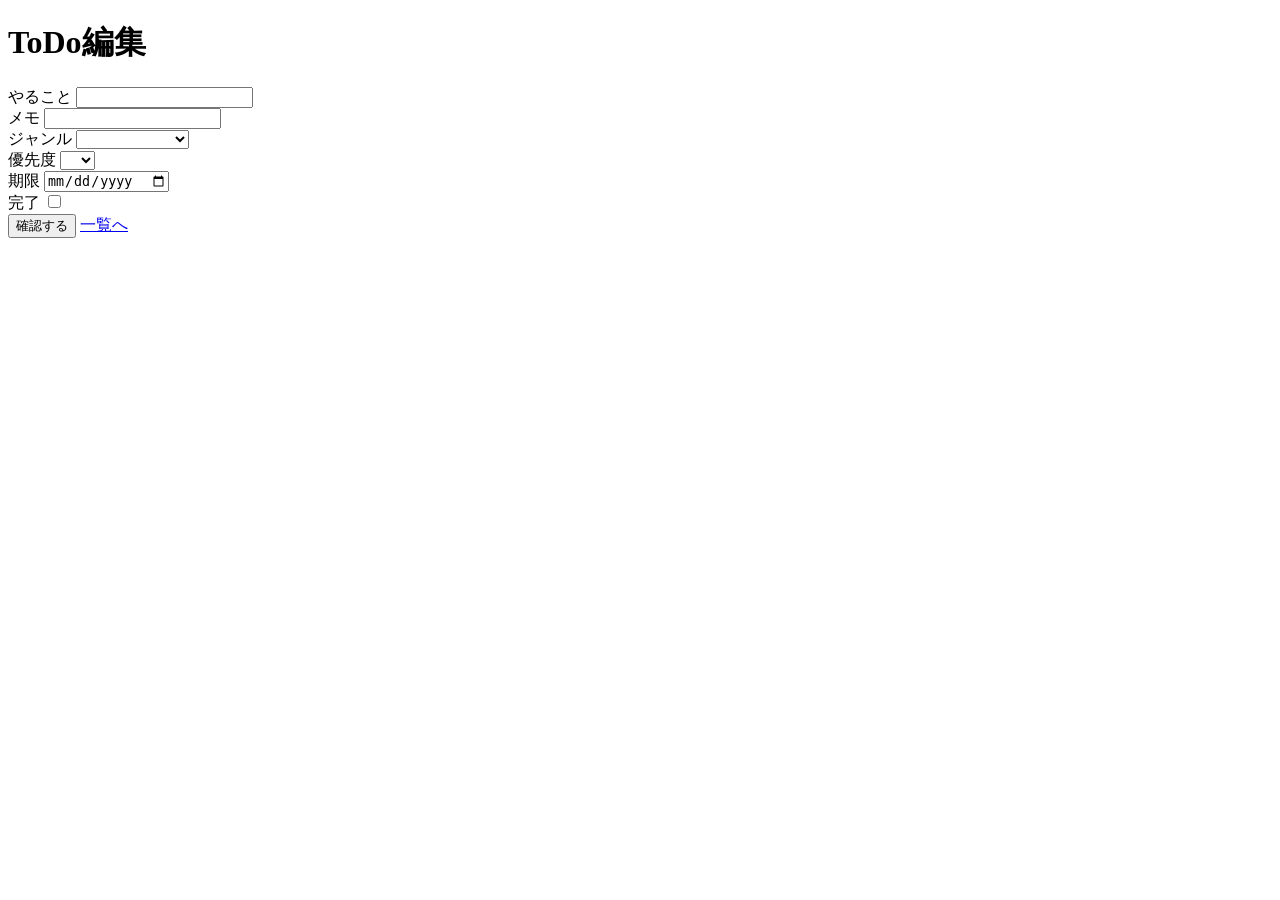
==== src/main/resources/templates/edit.html @ ec411c9f "保存をする機能を追加した" ====
<!DOCTYPE html>
<html lang="ja" xmlns:th="http://www.thymeleaf.org">
<head>
    <meta charset="UTF-8">
    <meta name="viewport" content="width=device-width, initial-scale=1.0">
    <title>ToDo編集</title>
    <link rel="stylesheet" href="/css/style.css">
</head>
<body>
    <div class="container">
        <h1 class="page-title">ToDo編集</h1>
        <form th:action="@{/todos/{id}/confirm(id=${todo.id})}" th:object="${todo}" method="post">
            <div class="form-row">
                <label class="form-label" for="title">やること</label>
                <input class="form-input" id="title" type="text" th:field="*{title}">
            </div>
            <div class="form-row">
                <label class="form-label" for="detail">メモ</label>
                <input class="form-input" id="detail" type="text" th:field="*{detail}">
            </div>
            <div class="form-row">
                <label class="form-label" for="category">ジャンル</label>
                <select class="form-input" id="category" th:field="*{category}">
                    <option value=""></option>
                    <option value="デザイン">デザイン</option>
                    <option value="マーケティング">マーケティング</option>
                    <option value="プログラミング">プログラミング</option>
                    <option value="資格">資格</option>
                    <option value="就職活動">就職活動</option>
                </select>
            </div>
            <div class="form-row">
                <label class="form-label" for="priority">優先度</label>
                <select class="form-input" id="priority" th:field="*{priority}">
                    <option value=""></option>
                    <option value="1">高</option>
                    <option value="2">中</option>
                    <option value="3">低</option>
                </select>
            </div>
            <div class="form-row">
                <label class="form-label" for="dueDate">期限</label>
                <input class="form-input" id="dueDate" type="date" th:field="*{dueDate}">
            </div>
            <div class="form-row">
                <label class="form-label" for="completed">完了</label>
                <input class="form-input" id="completed" type="checkbox" th:field="*{completed}">
            </div>
            <button class="btn" type="submit">確認する</button>
            <a class="btn sub" href="/todos">一覧へ</a>
        </form>
    </div>
</body>
</html>
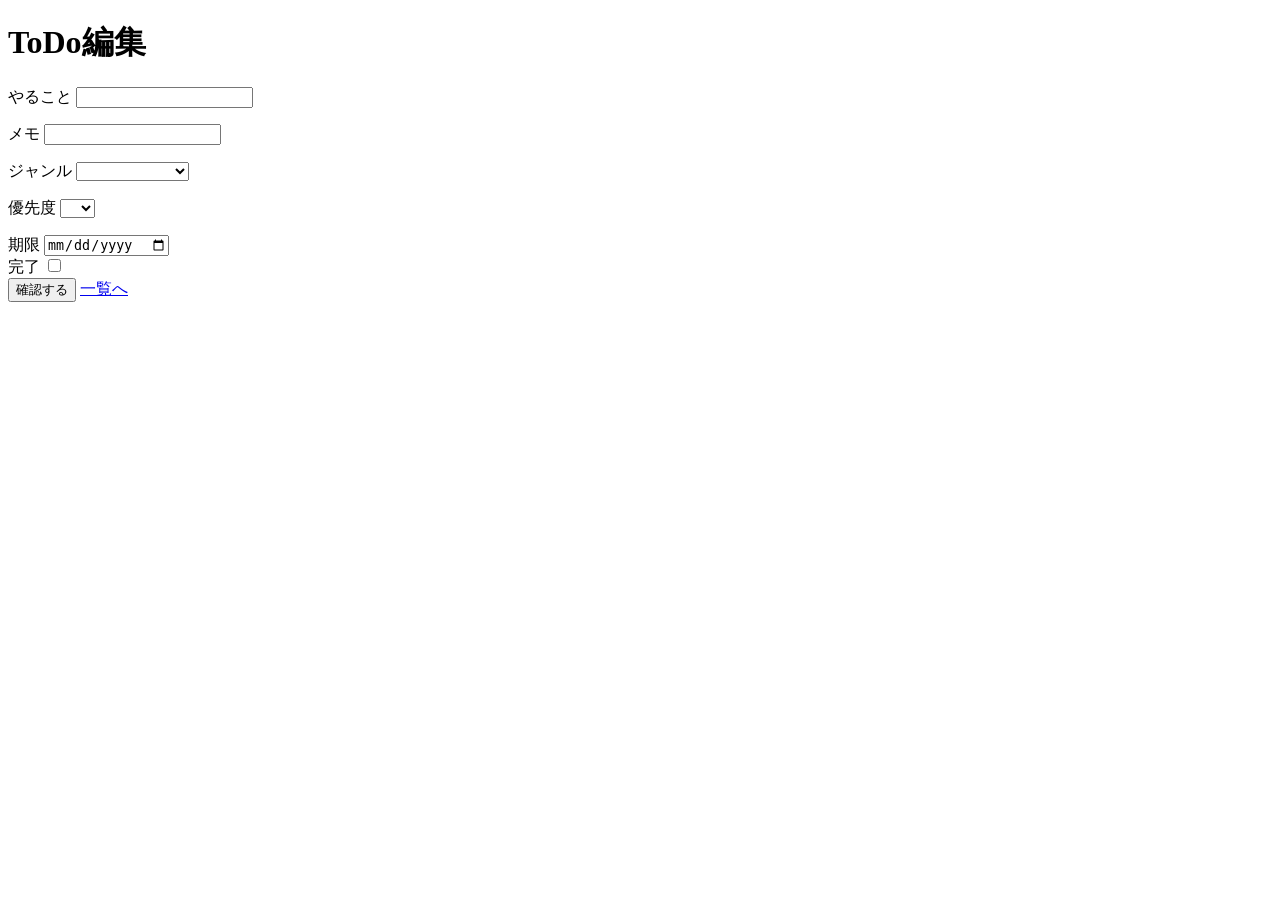
==== commit 586ed564: "バリエーション" ====
--- a/src/main/resources/templates/edit.html
+++ b/src/main/resources/templates/edit.html
@@ -13,10 +13,12 @@
             <div class="form-row">
                 <label class="form-label" for="title">やること</label>
                 <input class="form-input" id="title" type="text" th:field="*{title}">
+                <p class="error" th:if="${#fields.hasErrors('title')}" th:errors="*{title}"></p>
             </div>
             <div class="form-row">
                 <label class="form-label" for="detail">メモ</label>
                 <input class="form-input" id="detail" type="text" th:field="*{detail}">
+                <p class="error" th:if="${#fields.hasErrors('detail')}" th:errors="*{detail}"></p>
             </div>
             <div class="form-row">
                 <label class="form-label" for="category">ジャンル</label>
@@ -28,6 +30,7 @@
                     <option value="資格">資格</option>
                     <option value="就職活動">就職活動</option>
                 </select>
+                <p class="error" th:if="${#fields.hasErrors('category')}" th:errors="*{category}"></p>
             </div>
             <div class="form-row">
                 <label class="form-label" for="priority">優先度</label>
@@ -37,6 +40,7 @@
                     <option value="2">中</option>
                     <option value="3">低</option>
                 </select>
+                <p class="error" th:if="${#fields.hasErrors('priority')}" th:errors="*{priority}"></p>
             </div>
             <div class="form-row">
                 <label class="form-label" for="dueDate">期限</label>
